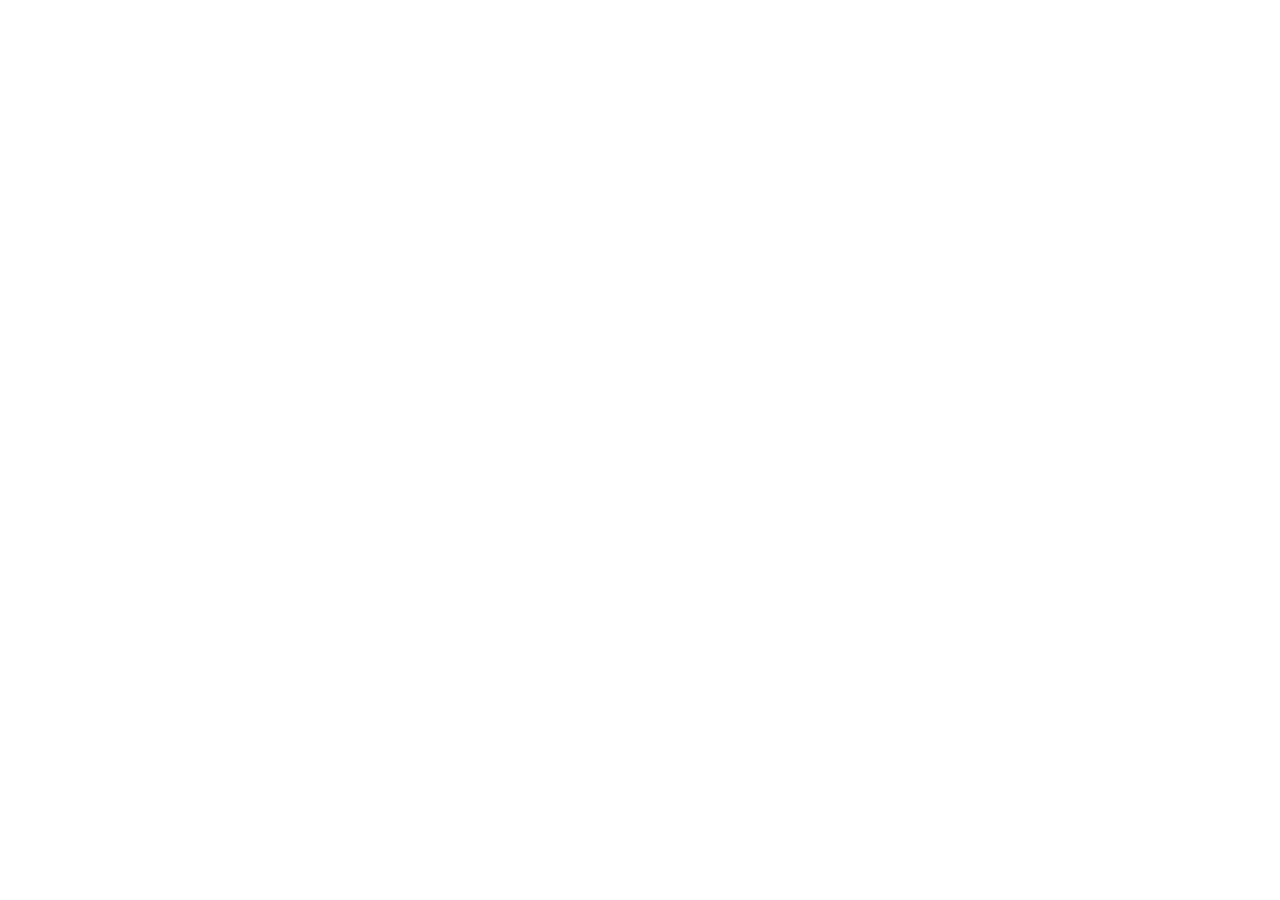
==== Recap_Project-1/index.html @ 9d2c5b0d "add HTML and CSS files" ====
<!DOCTYPE html>
<html lang="en">
<head>
    <meta charset="UTF-8">
    <meta name="viewport" content="width=device-width, initial-scale=1.0">
    <title>Document</title>
    <link rel="stylesheet" href="./css/style.css">
</head>
<body>
    
</body>
</html>
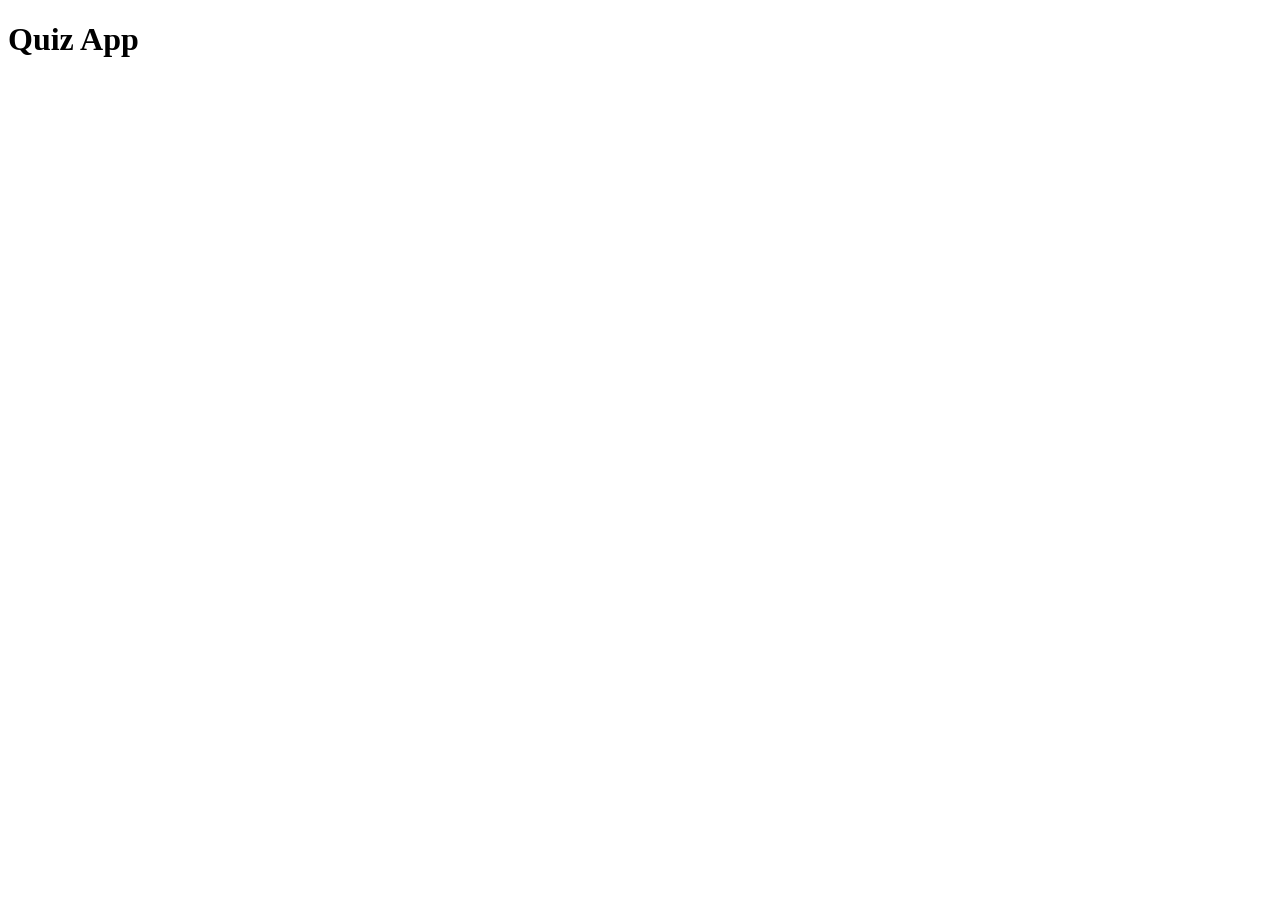
==== commit d23e88a2: "add bookmark.html and update index.html structure" ====
--- a/Recap_Project-1/index.html
+++ b/Recap_Project-1/index.html
@@ -1,12 +1,31 @@
-<!DOCTYPE html>
+<!doctype html>
 <html lang="en">
-<head>
-    <meta charset="UTF-8">
-    <meta name="viewport" content="width=device-width, initial-scale=1.0">
-    <title>Document</title>
-    <link rel="stylesheet" href="./css/style.css">
-</head>
-<body>
+  <head>
+    <meta charset="UTF-8" />
+    <meta name="viewport" content="width=device-width, initial-scale=1.0" />
+    <title>Quiz App</title>
+    <link rel="stylesheet" href="./css/style.css" />
     
-</body>
-</html>+  </head>
+  <body>
+    <header>
+        <h1>Quiz App</h1>
+    </header>
+    <main>
+        
+    </main>
+    <footer>
+        <nav class="footer-nav">
+            
+                <a href=" "> <i data-lucide="house"></i></a>
+                <a href="#"><i data-lucide="bookmark"></i></a>
+                <a href="#"><i data-lucide="circle-user"></i></a>
+            
+        </nav>
+    </footer>
+    <script src="https://unpkg.com/lucide@latest"></script>
+    <script>
+    lucide.createIcons();
+  </script>
+  </body>
+</html>
